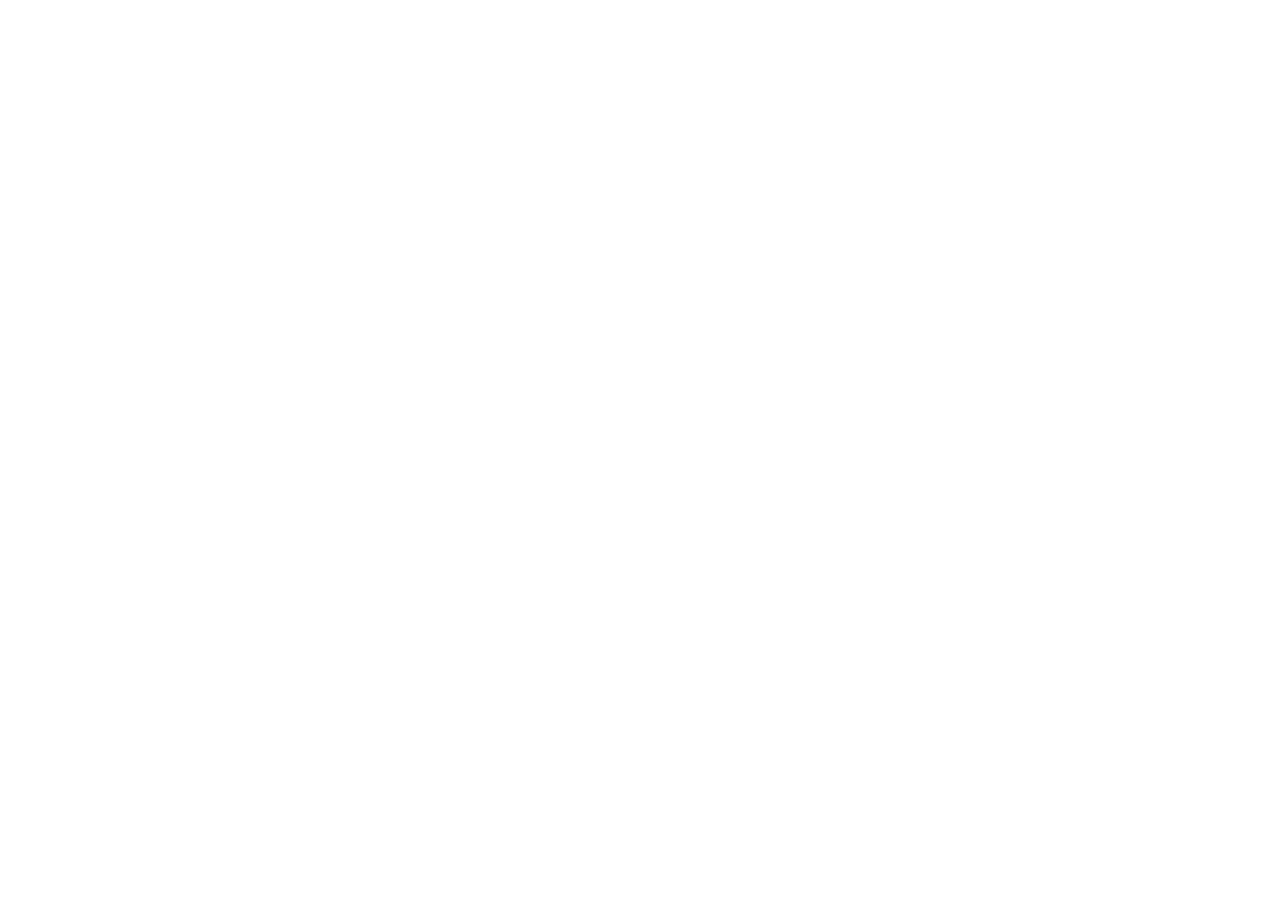
==== gitdemo.html @ 2fddb197 "eerste commit" ====
<!DOCTYPE html>
<html lang="en">
<head>
    <meta charset="UTF-8">
    <meta name="viewport" content="width=device-width, initial-scale=1.0">
    <title>Document</title>
</head>
<body>
    
</body>
</html>
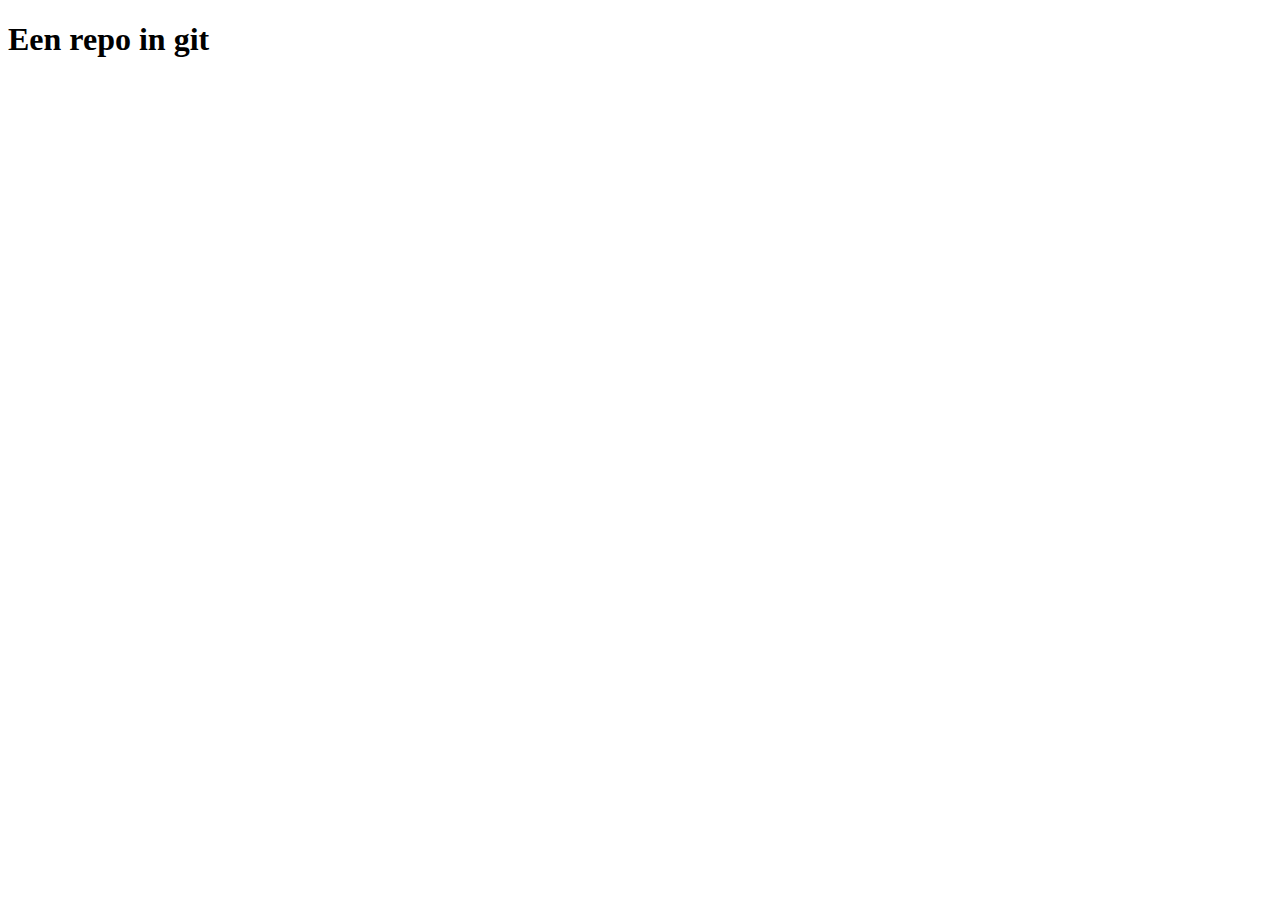
==== commit abbbaab7: "lang en title aangepast, h1 toegevoegd" ====
--- a/gitdemo.html
+++ b/gitdemo.html
@@ -1,11 +1,11 @@
 <!DOCTYPE html>
-<html lang="en">
+<html lang="nl">
 <head>
     <meta charset="UTF-8">
     <meta name="viewport" content="width=device-width, initial-scale=1.0">
-    <title>Document</title>
+    <title>Git demo repo</title>
 </head>
 <body>
-    
+    <h1>Een repo in git</h1>
 </body>
 </html>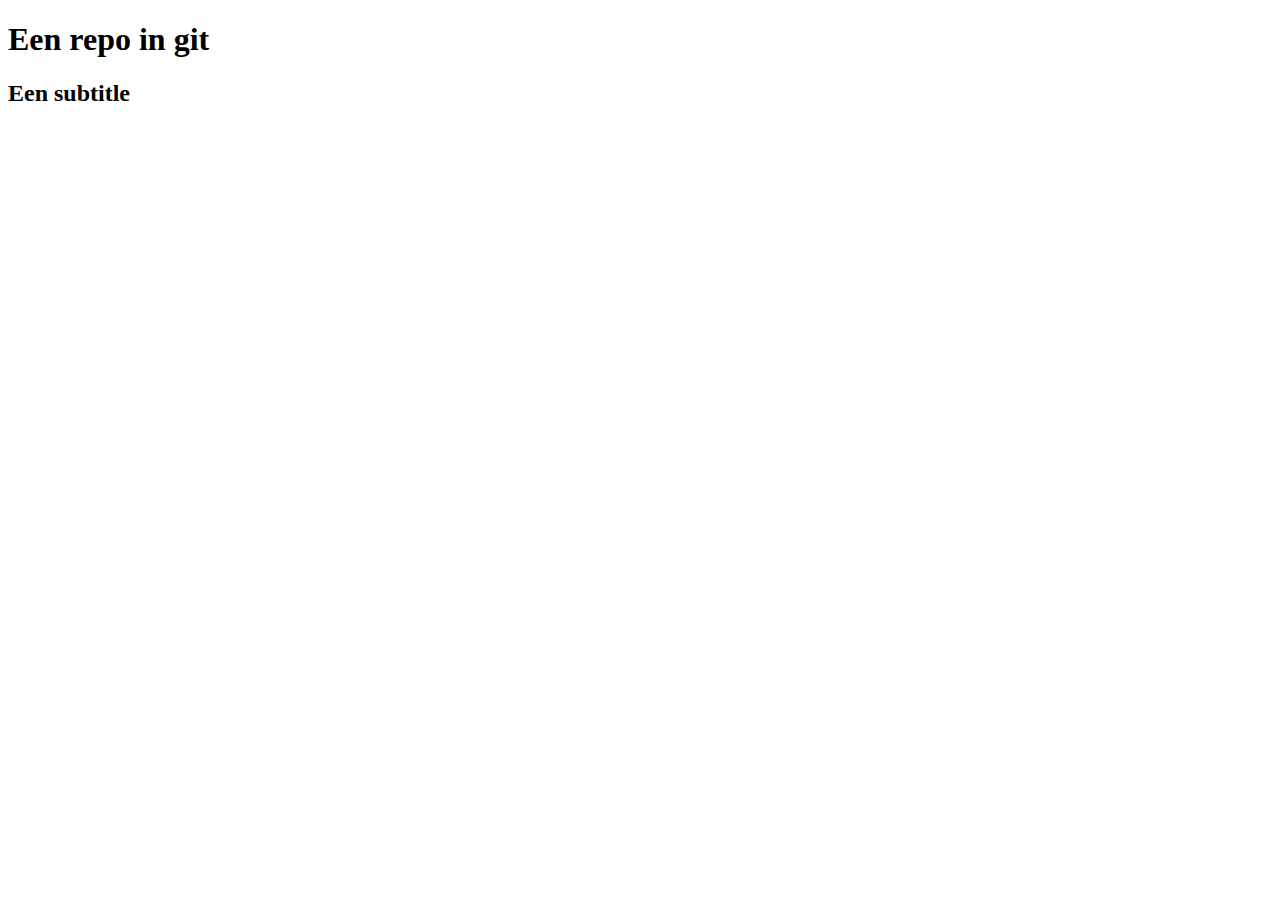
==== commit 7dd0c7ef: "h2 toegevoegd" ====
--- a/gitdemo.html
+++ b/gitdemo.html
@@ -7,5 +7,6 @@
 </head>
 <body>
     <h1>Een repo in git</h1>
+    <h2>Een subtitle</h2>
 </body>
 </html>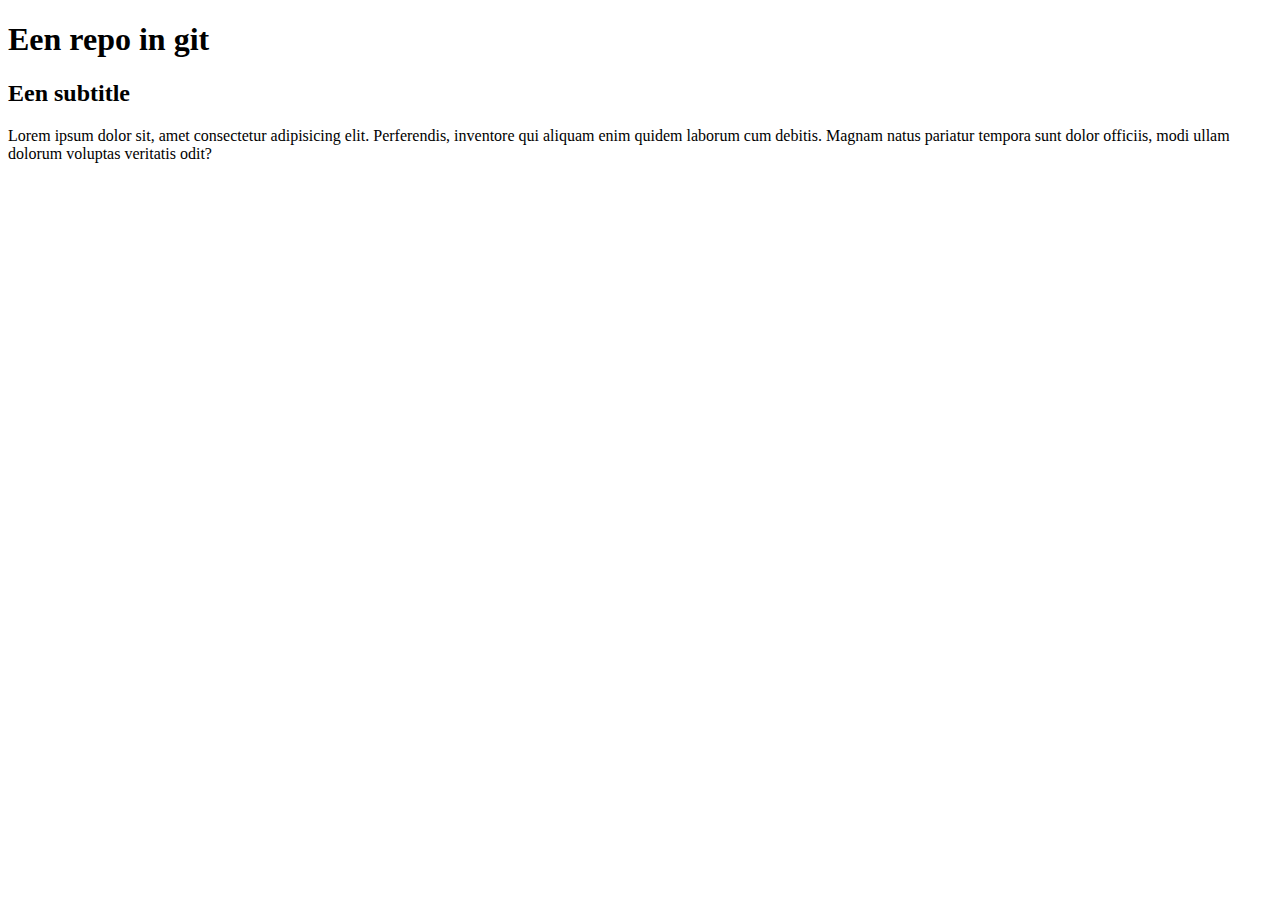
==== commit e5b6fa1d: "eerste alinea" ====
--- a/gitdemo.html
+++ b/gitdemo.html
@@ -8,5 +8,6 @@
 <body>
     <h1>Een repo in git</h1>
     <h2>Een subtitle</h2>
+    <p>Lorem ipsum dolor sit, amet consectetur adipisicing elit. Perferendis, inventore qui aliquam enim quidem laborum cum debitis. Magnam natus pariatur tempora sunt dolor officiis, modi ullam dolorum voluptas veritatis odit?</p>
 </body>
 </html>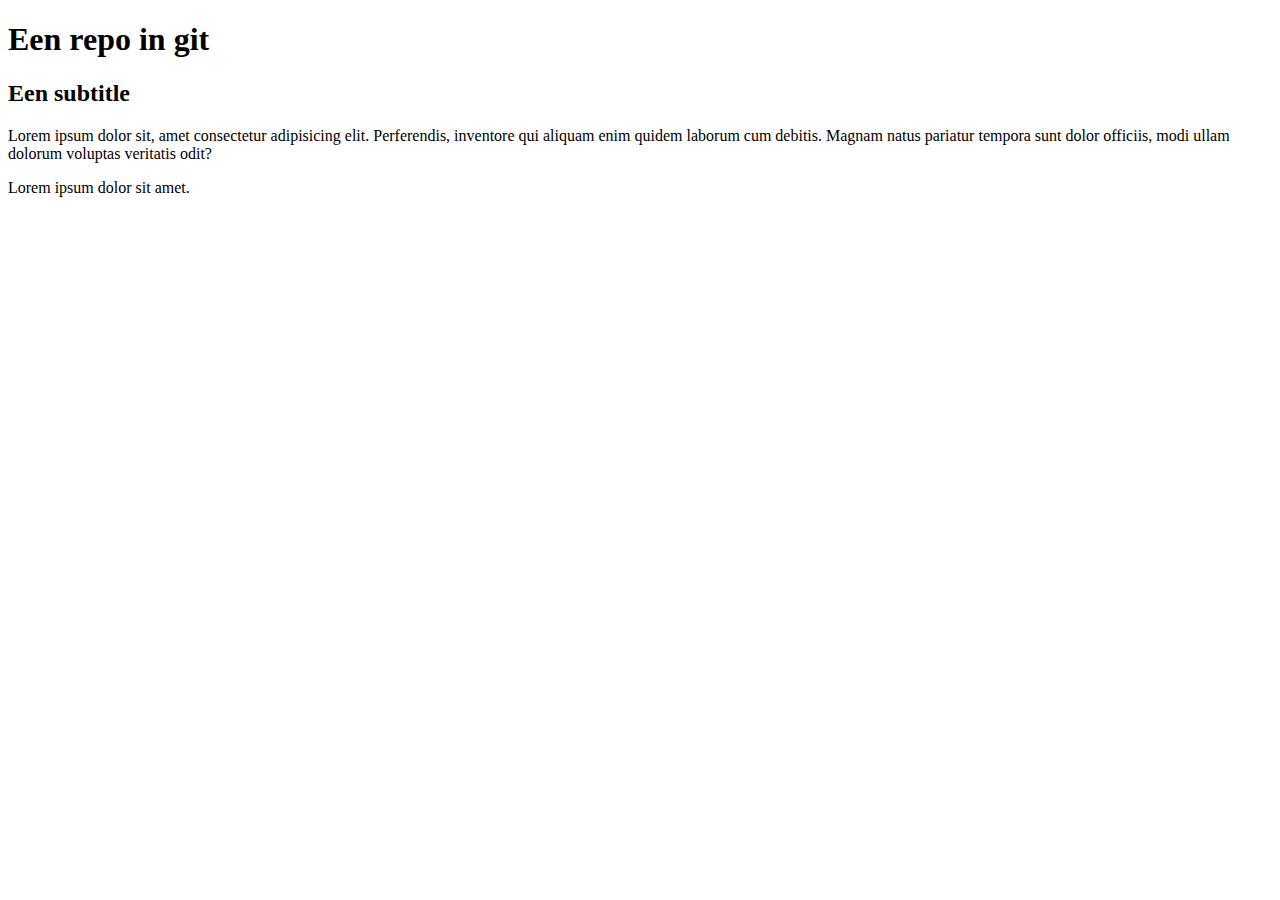
==== commit 64f16c37: "tweede alinea" ====
--- a/gitdemo.html
+++ b/gitdemo.html
@@ -9,5 +9,6 @@
     <h1>Een repo in git</h1>
     <h2>Een subtitle</h2>
     <p>Lorem ipsum dolor sit, amet consectetur adipisicing elit. Perferendis, inventore qui aliquam enim quidem laborum cum debitis. Magnam natus pariatur tempora sunt dolor officiis, modi ullam dolorum voluptas veritatis odit?</p>
+    <p>Lorem ipsum dolor sit amet.</p>
 </body>
 </html>